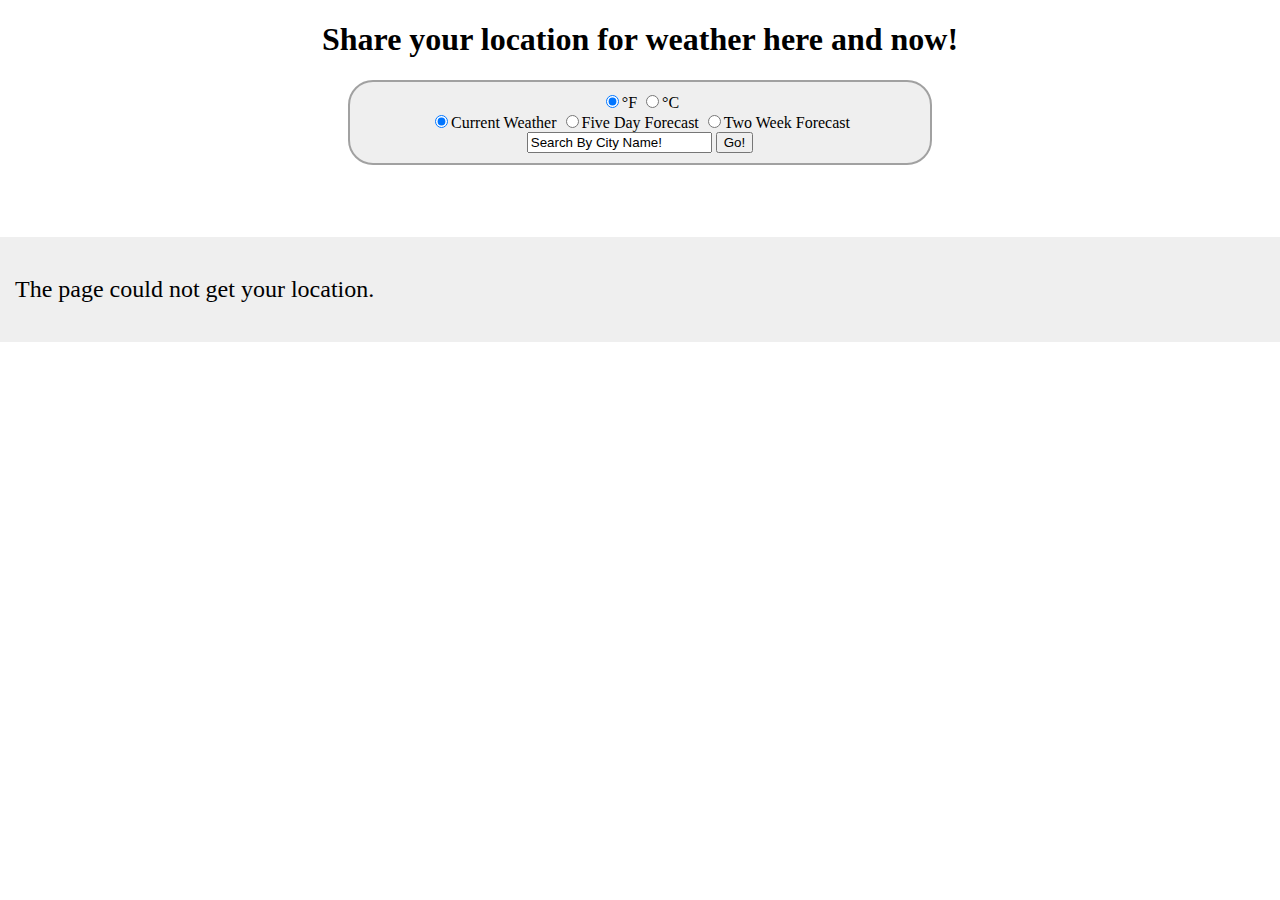
==== index.html @ a8ef1a2d "Better file names" ====
<!DOCTYPE html>
<html>

	<head>
		<meta http-equiv="Content-Type" content="text/html; charset=UTF-8">
		<title>Simple Weather</title>
		<!--used for debugging location-->
		<script type="text/javascript" src="http://maps.google.com/maps/api/js?sensor=true"></script>
		<!--while jquery is useful for almost everything, I am using it primarily to script forecasting-->
		<script src="https://ajax.googleapis.com/ajax/libs/jquery/2.1.3/jquery.min.js"></script>		
		<link rel = "stylesheet" type = "text/css" href ="./styleSheet.css"/>
		<link rel = "icon" href="favicon.ico">
		<script>
			//We'll initialize in London, because it is far away from Milwaukee. 
			var url = ""; 
			var request = new XMLHttpRequest();
			var debugLocation = true;
			var debugUrl = false;
			var unitString = "imperial"; //Default to Imperial units, as most of our end users at Corvisa likely prefer it.
			var unitDisplay = "° F"; //How temperature units will be displayed
			var numDaysToForecast = 0; //Number of days to forecast
			var savedPosition = {}; //Stores position data to access outside of callback functions
			var weatherActive = {}; //Same for weather
			//Used to make intuitive forecasting date display:
			var date = new Date();
			var weekdays = ["Sunday","Monday","Tuesday","Wednesday","Thursday",
			"Friday","Saturday"]
			var cachedWeather = []; //Store weather data to cut down on api pings.
			
			
			
						
			
			var dayToday = weekdays[date.getDay()];
			var dateToday = date.getDate();
			var monthToday = date.getMonth();
			//var avg; //we're going to average the morning, day, evening, and night temps to get an average temp and add it into the forecast data.
			var textBox = {}
			var appIdString = ""//"&APPID=9006d05a589c4fa48d3f4eae5fa93adc" //This App's ID.
						
			//these two functions are used to make the city search grey out and to make it
			//more clear that the text box is not being used for search.
			function inputFocus(i){
				if(i.value==i.defaultValue){ i.value=""; i.style.color="#000"; }
			}
			function inputBlur(i){
				if(trim(i.value)==""){ i.value=i.defaultValue; i.style.color="#888"; }
			}
				
			function trim (str) {
				return str.replace(/^\s\s*/, '').replace(/\s\s*$/, '');
			}
			
			$( document ).ready( function() {
				$("#searchForm").submit(function() {
					loadWeatherData();
					return false;
				});		
			})		
				
			//If we're going to be asking for location data we should do it as the page loads.
			window.onload = loadGeoData; 
					
			function loadGeoData() {
			// We need to check if the browser has the correct capabilities.
				textBox = document.getElementById("citySearch");
				if (textBox.value != textBox.defaultValue){
					loadWeatherData();
					return;
				}								
				if (debugLocation){
					document.getElementById("georesults").className = "activeGeo";
				}

				if (navigator.geolocation) {
					// If so, get the current position and feed it to exportPosition
					// (or errorPosition if there was a problem)
					navigator.geolocation.getCurrentPosition(exportPosition, errorPosition);

				} else {
					// If the browser isn't geo-capable, tell the user.
					document.getElementById("georesults").innerHTML = ('<p>Your browser does not support geolocation.</p>');

				}

				function errorPosition() {
					document.getElementById("georesults").innerHTML = ('<p>The page could not get your location.</p>');
				}

				function exportPosition(position) {									
					savedPosition = position;
					loadWeatherData(); //any time we want to refresh our position we'll also want to refresh the weather data.	
					if (debugLocation){
						document.getElementById("georesults").innerHTML = 
							'<div id="map_canvas"></div>' +
							'<p>' 
									+ 'Latitude: ' + position.coords.latitude + '<br />'
									+ 'Longitude: ' + position.coords.longitude + '<br />'
									+ 'Accuracy: ' + position.coords.accuracy + '<br />'
									+ 'Altitude: ' + position.coords.altitude + '<br />'
									+ 'Altitude accuracy: ' + position.coords.altitudeAccuracy + '<br />'
									+ 'Heading: ' + position.coords.heading + '<br />'
									+ 'Speed: ' + position.coords.speed + '<br />'
							+ '</p>'
						;					
						googleMapShow(
											position.coords.latitude,
											position.coords.longitude,
											{maximumAge:600000});
					}
				}

				function googleMapShow(latitude,longitude) {
					var latlng = new google.maps.LatLng(latitude, longitude);
					var myOptions = {
						zoom: 14,
						center: latlng,
						mapTypeId: google.maps.MapTypeId.ROADMAP
					};
				var map = new google.maps.Map(document.getElementById("map_canvas"), myOptions);
				}
			}
								
			function loadWeatherData(){
				setUrl();
				if(!checkCache()){				
					request.open('GET', url, true);
					request.onload = function() {
					  if (request.status >= 200 && request.status < 400) {
						// Success!
						weatherActive = JSON.parse(request.responseText);
						setCache();
						showWeather();
					  } else {
						// We reached our target server, but it returned an error
						 document.getElementById("tempDisplay").innerHTML = "There was an error connecting to the weather server.";
					  }
					};
					request.onerror = function() {
					  // There was a connection error of some sort
					  document.getElementById("tempDisplay").innerHTML = "There was a connection error :(.";
					};
				}
				
				function setUrl(){
					if (!savedPosition && textBox.value==textBox.defaultValue){
					document.getElementById("h01").innerHTML = "Please enter or share a location";
					}
					if (document.getElementById("degC").checked) {
						unitString = "metric";				
						unitDisplay = "° C";	
					}
					else {
						unitString = "imperial";		
						unitDisplay = "° F";	
					}
					if (unitString != "metric" && unitString != "imperial"){
					//This will never evaluate to true in this incarnation, but may save headaches in the future.
						document.getElementById("tempDisplay").innerHTML = 'Something has gone wrong with temperature units, "' + unitString + '" is not valid.';
					}
					if (textBox.value == textBox.defaultValue && savedPosition){
						var positionUrl = "lat=" + savedPosition.coords.latitude + "&lon=" + savedPosition.coords.longitude;
					}
					else {
						var positionUrl = "q=" + textBox.value + "&mode=json";
					}
					var unitsUrl = "&units=" + unitString;
					if (numDaysToForecast == 0) { //if we just want current weather go for it.
						url = "http://api.openweathermap.org/data/2.5/weather?" + positionUrl + unitsUrl + appIdString;
					}
					else { //otherwise just grab the daily, and all 14 of them. We will prune what we show later for 5-day.
						url = "http://api.openweathermap.org/data/2.5/forecast/daily?" + 
						positionUrl + unitsUrl + "&cnt=14" + appIdString;					
					}
					if (debugUrl){
						document.getElementById("urlDiv").innerHTML = url;
						document.getElementById("urlDiv").className = "center";
					}
				}
				
				function checkCache(){
					for (i = 0; i < cachedWeather.length; i++){
						if (cachedWeather[i].url == url){
							weatherActive = cachedWeather[i].weather;
							showWeather();
							return true;
						}
					}
				}
				
				function setCache(){
				
				}
				
				function showWeather(){				
					$(".generated").remove();					
					if(verifyResponse()) {
						if (numDaysToForecast == 0){
							displayCurrentWeather();
						}
						else{
							for (i = 0; i <= numDaysToForecast; i++){
								display1DayWeather(i);
							}
						}
					}				
				}
				
				function verifyResponse(){
					if (weatherActive.cod >= 200 && weatherActive.cod < 400 ){ 
						setHeadline();
						return true;						
					}
					else if (weatherActive.cod == "404"){
						document.getElementById("h01").innerHTML = "This city does not seem to exist. Please try again.";
						return false;
					}
					else {
						return false;
					}
				}
				
				function setHeadline(){
					function toTitleCase(str){
							if(str.charAt(0)){
								return str.replace(/\w\S*/g, function(txt){return txt.charAt(0).toUpperCase() + txt.substr(1).toLowerCase();});
							}
						}
					var startOfHeadline = "Weather in ";
					var capsSearchString = toTitleCase($("#citySearch").val());
					if (numDaysToForecast == 0) {
						if (!weatherActive.name){ //if the search was not for a city, use the search text for the headline
							document.getElementById("h01").innerHTML = startOfHeadline + capsSearchString			
						}
						else{
							document.getElementById("h01").innerHTML = startOfHeadline + weatherActive.name;
						}
					}
					else {
						if (!weatherActive.city.name){
							document.getElementById("h01").innerHTML = startOfHeadline + capsSearchString;						
						}
						else{
							document.getElementById("h01").innerHTML = startOfHeadline + weatherActive.city.name;
						}
					}
				}	
					
				function displayCurrentWeather(){				
					$("#weatherData").append (
					'<div class="weatherDay generated">' +
						'<div class="center day generated">'+ dayToday + '<br> </div>' +
						'<div class="center date generated">'+ (monthToday + 1) + '/' + dateToday  + '</div>' +
						'<div class="center temp generated">' + parseInt(weatherActive.main.temp) + unitDisplay + '</div>' +
						'<div class="center description generated">' + weatherActive.weather[0].description + '</div>' +
					'</div>'
					);					
				}
				
				function display1DayWeather(dateIndex){ //A helper function to write an entire day's worth of weather data.
					date = new Date();
					date.setDate(date.getDate() + dateIndex);
					var temp = weatherActive.list[dateIndex].temp;
					weatherActive.list[dateIndex].temp.avg = parseInt((temp.day + temp.eve + temp.morn + temp.night) / 4);
					$("#weatherData").append (
					'<div class="weatherDay generated '+weatherActive.list[dateIndex].weather[0].main+'">' +
						'<div class="center day generated">'+ weekdays[date.getDay()] + '<br>' + '</div>' +
						'<div class="center date generated">' + (date.getMonth() + 1) +'/' + date.getDate() + '</div>' +
						'<div class="center temp generated">' + parseInt(weatherActive.list[dateIndex].temp.avg) + unitDisplay + '</div>' +
						'<div class="center minmax generated">' +
							parseInt(weatherActive.list[dateIndex].temp.max) + unitDisplay +
							' / ' + 
							parseInt(weatherActive.list[dateIndex].temp.min) + unitDisplay +
						'</div>' +
						'<div class="center description generated">' + weatherActive.list[dateIndex].weather[0].main + '</div>' +
					'</div>'
					);
					if (i != numDaysToForecast) {
						$("#weatherData").append ( 
						'<br class="generated">'
						)
					}
				}
				
				request.send();
			}		
		</script>	
	</head>


	<body>
		<!--Updates to 'Weather in ____' header-->
		<h1 id="h01" class="center">Share your location for weather here and now!</h1> 
		<p id="urlDiv" class="inactive"><p>
		<div class="center control">
				<input type="radio" id="degF" name = "tempUnit" onclick="loadWeatherData();" checked>°F  
				<input type="radio" id="degC" name = "tempUnit" onclick="loadWeatherData();" >°C
			<div class="center">
				<input type="radio" id="forecast0" name = "forecast" onclick="numDaysToForecast = 0; loadWeatherData();" checked>Current Weather 
				<input type="radio" id="forecast5" name = "forecast" onclick="numDaysToForecast = 4; loadWeatherData();" >Five Day Forecast
				<input type="radio" id="forecast14" name = "forecast" onclick="numDaysToForecast = 13; loadWeatherData();" >Two Week Forecast
			</div>
			<form id="searchForm" action="search" method="post" class="center">
				<input type="search" id="citySearch" namestyle="color:#888;" 
				value="Search By City Name!" onfocus="inputFocus(this)" onblur="inputBlur(this)" />
				<input type ="submit" onclick = "loadWeatherData();" value="Go!"/>
			</form>
			</div>
		<br>
		<div id="weatherData"></div>
		<br>
		<br>
		<br>
		<div id="georesults" class="inactive"></div>
	</body>
</html>
---- styleSheet.css ----
body {
		margin: 0;
		padding: 0;
	}

	h1 {
	}

	.center{
		text-align: center;
	}

	.temp{
		font-size: 50px;
	}

	.description{
	}

	.minmax{
	}

	.day{
	font-weight: bold;
	}


	.date{
	}

	.weatherDay{
	background-color: #99CCFF;
	width: 160px;
	margin-left: auto;
	margin-right: auto;
	border: 2px solid #a1a1a1;
	padding: 10px 40px; 
	border-radius: 25px;
	}

	.control{
	background-color: #efefef; 
	width: 500px;
	margin-left: auto;
	margin-right: auto;
	padding: 10px 40px; 
	border: 2px solid #a1a1a1;
	border-radius: 25px;
	}

	#map_canvas{
	float: right; 
	width: 200px; 
	height: 200px;
	}

	.activeGeo{
	font-size: 1.5em; 
	background-color: #efefef; 
	padding: 15px;
	display: block;
	}

	.inactive{
	display: none;
	}
	
		.Snow{
	background-color: #FFFFFF;
	}

	.Clouds{
	background-color: #B2B2B2;

	}

	.Rain{
	background-color: #7A7A7A;
	color: #FFFFFF;
	}

	.Extreme{
	background-color: #000000;
	color: #FFFF00;
	}
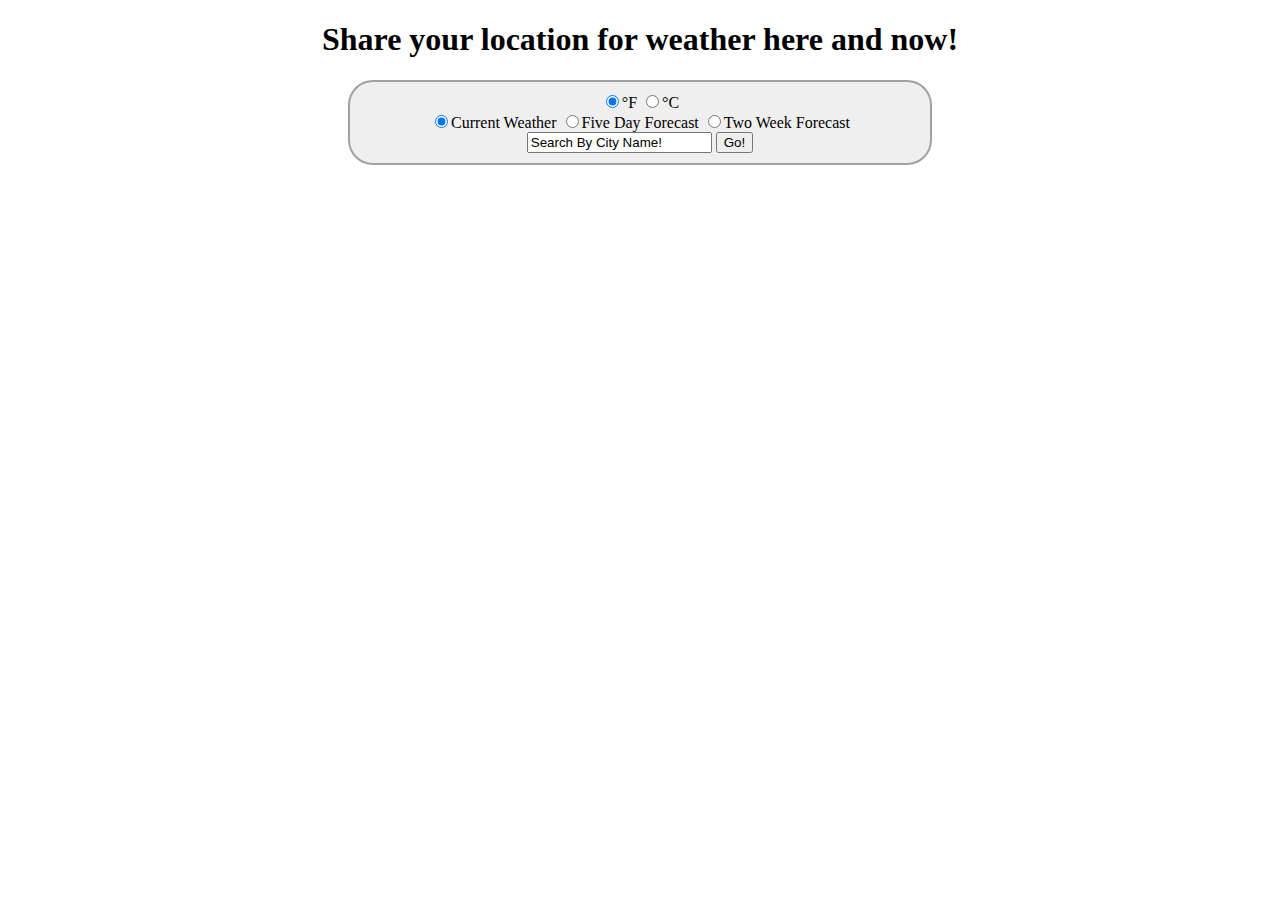
==== commit 3dd2515c: "Code Cleanup" ====
--- a/index.html
+++ b/index.html
@@ -10,281 +10,7 @@
 		<script src="https://ajax.googleapis.com/ajax/libs/jquery/2.1.3/jquery.min.js"></script>		
 		<link rel = "stylesheet" type = "text/css" href ="./styleSheet.css"/>
 		<link rel = "icon" href="favicon.ico">
-		<script>
-			//We'll initialize in London, because it is far away from Milwaukee. 
-			var url = ""; 
-			var request = new XMLHttpRequest();
-			var debugLocation = true;
-			var debugUrl = false;
-			var unitString = "imperial"; //Default to Imperial units, as most of our end users at Corvisa likely prefer it.
-			var unitDisplay = "° F"; //How temperature units will be displayed
-			var numDaysToForecast = 0; //Number of days to forecast
-			var savedPosition = {}; //Stores position data to access outside of callback functions
-			var weatherActive = {}; //Same for weather
-			//Used to make intuitive forecasting date display:
-			var date = new Date();
-			var weekdays = ["Sunday","Monday","Tuesday","Wednesday","Thursday",
-			"Friday","Saturday"]
-			var cachedWeather = []; //Store weather data to cut down on api pings.
-			
-			
-			
-						
-			
-			var dayToday = weekdays[date.getDay()];
-			var dateToday = date.getDate();
-			var monthToday = date.getMonth();
-			//var avg; //we're going to average the morning, day, evening, and night temps to get an average temp and add it into the forecast data.
-			var textBox = {}
-			var appIdString = ""//"&APPID=9006d05a589c4fa48d3f4eae5fa93adc" //This App's ID.
-						
-			//these two functions are used to make the city search grey out and to make it
-			//more clear that the text box is not being used for search.
-			function inputFocus(i){
-				if(i.value==i.defaultValue){ i.value=""; i.style.color="#000"; }
-			}
-			function inputBlur(i){
-				if(trim(i.value)==""){ i.value=i.defaultValue; i.style.color="#888"; }
-			}
-				
-			function trim (str) {
-				return str.replace(/^\s\s*/, '').replace(/\s\s*$/, '');
-			}
-			
-			$( document ).ready( function() {
-				$("#searchForm").submit(function() {
-					loadWeatherData();
-					return false;
-				});		
-			})		
-				
-			//If we're going to be asking for location data we should do it as the page loads.
-			window.onload = loadGeoData; 
-					
-			function loadGeoData() {
-			// We need to check if the browser has the correct capabilities.
-				textBox = document.getElementById("citySearch");
-				if (textBox.value != textBox.defaultValue){
-					loadWeatherData();
-					return;
-				}								
-				if (debugLocation){
-					document.getElementById("georesults").className = "activeGeo";
-				}
-
-				if (navigator.geolocation) {
-					// If so, get the current position and feed it to exportPosition
-					// (or errorPosition if there was a problem)
-					navigator.geolocation.getCurrentPosition(exportPosition, errorPosition);
-
-				} else {
-					// If the browser isn't geo-capable, tell the user.
-					document.getElementById("georesults").innerHTML = ('<p>Your browser does not support geolocation.</p>');
-
-				}
-
-				function errorPosition() {
-					document.getElementById("georesults").innerHTML = ('<p>The page could not get your location.</p>');
-				}
-
-				function exportPosition(position) {									
-					savedPosition = position;
-					loadWeatherData(); //any time we want to refresh our position we'll also want to refresh the weather data.	
-					if (debugLocation){
-						document.getElementById("georesults").innerHTML = 
-							'<div id="map_canvas"></div>' +
-							'<p>' 
-									+ 'Latitude: ' + position.coords.latitude + '<br />'
-									+ 'Longitude: ' + position.coords.longitude + '<br />'
-									+ 'Accuracy: ' + position.coords.accuracy + '<br />'
-									+ 'Altitude: ' + position.coords.altitude + '<br />'
-									+ 'Altitude accuracy: ' + position.coords.altitudeAccuracy + '<br />'
-									+ 'Heading: ' + position.coords.heading + '<br />'
-									+ 'Speed: ' + position.coords.speed + '<br />'
-							+ '</p>'
-						;					
-						googleMapShow(
-											position.coords.latitude,
-											position.coords.longitude,
-											{maximumAge:600000});
-					}
-				}
-
-				function googleMapShow(latitude,longitude) {
-					var latlng = new google.maps.LatLng(latitude, longitude);
-					var myOptions = {
-						zoom: 14,
-						center: latlng,
-						mapTypeId: google.maps.MapTypeId.ROADMAP
-					};
-				var map = new google.maps.Map(document.getElementById("map_canvas"), myOptions);
-				}
-			}
-								
-			function loadWeatherData(){
-				setUrl();
-				if(!checkCache()){				
-					request.open('GET', url, true);
-					request.onload = function() {
-					  if (request.status >= 200 && request.status < 400) {
-						// Success!
-						weatherActive = JSON.parse(request.responseText);
-						setCache();
-						showWeather();
-					  } else {
-						// We reached our target server, but it returned an error
-						 document.getElementById("tempDisplay").innerHTML = "There was an error connecting to the weather server.";
-					  }
-					};
-					request.onerror = function() {
-					  // There was a connection error of some sort
-					  document.getElementById("tempDisplay").innerHTML = "There was a connection error :(.";
-					};
-				}
-				
-				function setUrl(){
-					if (!savedPosition && textBox.value==textBox.defaultValue){
-					document.getElementById("h01").innerHTML = "Please enter or share a location";
-					}
-					if (document.getElementById("degC").checked) {
-						unitString = "metric";				
-						unitDisplay = "° C";	
-					}
-					else {
-						unitString = "imperial";		
-						unitDisplay = "° F";	
-					}
-					if (unitString != "metric" && unitString != "imperial"){
-					//This will never evaluate to true in this incarnation, but may save headaches in the future.
-						document.getElementById("tempDisplay").innerHTML = 'Something has gone wrong with temperature units, "' + unitString + '" is not valid.';
-					}
-					if (textBox.value == textBox.defaultValue && savedPosition){
-						var positionUrl = "lat=" + savedPosition.coords.latitude + "&lon=" + savedPosition.coords.longitude;
-					}
-					else {
-						var positionUrl = "q=" + textBox.value + "&mode=json";
-					}
-					var unitsUrl = "&units=" + unitString;
-					if (numDaysToForecast == 0) { //if we just want current weather go for it.
-						url = "http://api.openweathermap.org/data/2.5/weather?" + positionUrl + unitsUrl + appIdString;
-					}
-					else { //otherwise just grab the daily, and all 14 of them. We will prune what we show later for 5-day.
-						url = "http://api.openweathermap.org/data/2.5/forecast/daily?" + 
-						positionUrl + unitsUrl + "&cnt=14" + appIdString;					
-					}
-					if (debugUrl){
-						document.getElementById("urlDiv").innerHTML = url;
-						document.getElementById("urlDiv").className = "center";
-					}
-				}
-				
-				function checkCache(){
-					for (i = 0; i < cachedWeather.length; i++){
-						if (cachedWeather[i].url == url){
-							weatherActive = cachedWeather[i].weather;
-							showWeather();
-							return true;
-						}
-					}
-				}
-				
-				function setCache(){
-				
-				}
-				
-				function showWeather(){				
-					$(".generated").remove();					
-					if(verifyResponse()) {
-						if (numDaysToForecast == 0){
-							displayCurrentWeather();
-						}
-						else{
-							for (i = 0; i <= numDaysToForecast; i++){
-								display1DayWeather(i);
-							}
-						}
-					}				
-				}
-				
-				function verifyResponse(){
-					if (weatherActive.cod >= 200 && weatherActive.cod < 400 ){ 
-						setHeadline();
-						return true;						
-					}
-					else if (weatherActive.cod == "404"){
-						document.getElementById("h01").innerHTML = "This city does not seem to exist. Please try again.";
-						return false;
-					}
-					else {
-						return false;
-					}
-				}
-				
-				function setHeadline(){
-					function toTitleCase(str){
-							if(str.charAt(0)){
-								return str.replace(/\w\S*/g, function(txt){return txt.charAt(0).toUpperCase() + txt.substr(1).toLowerCase();});
-							}
-						}
-					var startOfHeadline = "Weather in ";
-					var capsSearchString = toTitleCase($("#citySearch").val());
-					if (numDaysToForecast == 0) {
-						if (!weatherActive.name){ //if the search was not for a city, use the search text for the headline
-							document.getElementById("h01").innerHTML = startOfHeadline + capsSearchString			
-						}
-						else{
-							document.getElementById("h01").innerHTML = startOfHeadline + weatherActive.name;
-						}
-					}
-					else {
-						if (!weatherActive.city.name){
-							document.getElementById("h01").innerHTML = startOfHeadline + capsSearchString;						
-						}
-						else{
-							document.getElementById("h01").innerHTML = startOfHeadline + weatherActive.city.name;
-						}
-					}
-				}	
-					
-				function displayCurrentWeather(){				
-					$("#weatherData").append (
-					'<div class="weatherDay generated">' +
-						'<div class="center day generated">'+ dayToday + '<br> </div>' +
-						'<div class="center date generated">'+ (monthToday + 1) + '/' + dateToday  + '</div>' +
-						'<div class="center temp generated">' + parseInt(weatherActive.main.temp) + unitDisplay + '</div>' +
-						'<div class="center description generated">' + weatherActive.weather[0].description + '</div>' +
-					'</div>'
-					);					
-				}
-				
-				function display1DayWeather(dateIndex){ //A helper function to write an entire day's worth of weather data.
-					date = new Date();
-					date.setDate(date.getDate() + dateIndex);
-					var temp = weatherActive.list[dateIndex].temp;
-					weatherActive.list[dateIndex].temp.avg = parseInt((temp.day + temp.eve + temp.morn + temp.night) / 4);
-					$("#weatherData").append (
-					'<div class="weatherDay generated '+weatherActive.list[dateIndex].weather[0].main+'">' +
-						'<div class="center day generated">'+ weekdays[date.getDay()] + '<br>' + '</div>' +
-						'<div class="center date generated">' + (date.getMonth() + 1) +'/' + date.getDate() + '</div>' +
-						'<div class="center temp generated">' + parseInt(weatherActive.list[dateIndex].temp.avg) + unitDisplay + '</div>' +
-						'<div class="center minmax generated">' +
-							parseInt(weatherActive.list[dateIndex].temp.max) + unitDisplay +
-							' / ' + 
-							parseInt(weatherActive.list[dateIndex].temp.min) + unitDisplay +
-						'</div>' +
-						'<div class="center description generated">' + weatherActive.list[dateIndex].weather[0].main + '</div>' +
-					'</div>'
-					);
-					if (i != numDaysToForecast) {
-						$("#weatherData").append ( 
-						'<br class="generated">'
-						)
-					}
-				}
-				
-				request.send();
-			}		
-		</script>	
+		<script src="SimpleWeather.js"></script>	
 	</head>
 
 
@@ -302,7 +28,7 @@
 			</div>
 			<form id="searchForm" action="search" method="post" class="center">
 				<input type="search" id="citySearch" namestyle="color:#888;" 
-				value="Search By City Name!" onfocus="inputFocus(this)" onblur="inputBlur(this)" />
+				value="Search By City Name!" class="searchBox"/>
 				<input type ="submit" onclick = "loadWeatherData();" value="Go!"/>
 			</form>
 			</div>
--- a/styleSheet.css
+++ b/styleSheet.css
@@ -5,7 +5,18 @@
 
 	h1 {
 	}
-
+	
+	.searchbox{
+	}
+	
+	.focus{		
+		color:#000;
+	}
+	
+	.blur{
+		color:#888;
+	}
+	
 	.center{
 		text-align: center;
 	}
@@ -21,7 +32,7 @@
 	}
 
 	.day{
-	font-weight: bold;
+		font-weight: bold;
 	}
 
 
@@ -29,57 +40,57 @@
 	}
 
 	.weatherDay{
-	background-color: #99CCFF;
-	width: 160px;
-	margin-left: auto;
-	margin-right: auto;
-	border: 2px solid #a1a1a1;
-	padding: 10px 40px; 
-	border-radius: 25px;
+		background-color: #99CCFF;
+		width: 160px;
+		margin-left: auto;
+		margin-right: auto;
+		border: 2px solid #a1a1a1;
+		padding: 10px 40px; 
+		border-radius: 25px;
 	}
 
 	.control{
-	background-color: #efefef; 
-	width: 500px;
-	margin-left: auto;
-	margin-right: auto;
-	padding: 10px 40px; 
-	border: 2px solid #a1a1a1;
-	border-radius: 25px;
+		background-color: #efefef; 
+		width: 500px;
+		margin-left: auto;
+		margin-right: auto;
+		padding: 10px 40px; 
+		border: 2px solid #a1a1a1;
+		border-radius: 25px;
 	}
 
 	#map_canvas{
-	float: right; 
-	width: 200px; 
-	height: 200px;
+		float: right; 
+		width: 200px; 
+		height: 200px;
 	}
 
 	.activeGeo{
-	font-size: 1.5em; 
-	background-color: #efefef; 
-	padding: 15px;
-	display: block;
-	}
-
-	.inactive{
-	display: none;
+		font-size: 1.5em; 
+		background-color: #efefef; 
+		padding: 15px;
+		display: block;
 	}
 	
-		.Snow{
-	background-color: #FFFFFF;
+	.inactive{
+		display: none;
+	}
+	
+	.Snow{
+		background-color: #FFFFFF;
 	}
 
 	.Clouds{
-	background-color: #B2B2B2;
+		background-color: #B2B2B2;
 
 	}
 
 	.Rain{
-	background-color: #7A7A7A;
-	color: #FFFFFF;
+		background-color: #7A7A7A;
+		color: #FFFFFF;
 	}
 
 	.Extreme{
-	background-color: #000000;
-	color: #FFFF00;
+		background-color: #000000;
+		color: #FFFF00;
 	}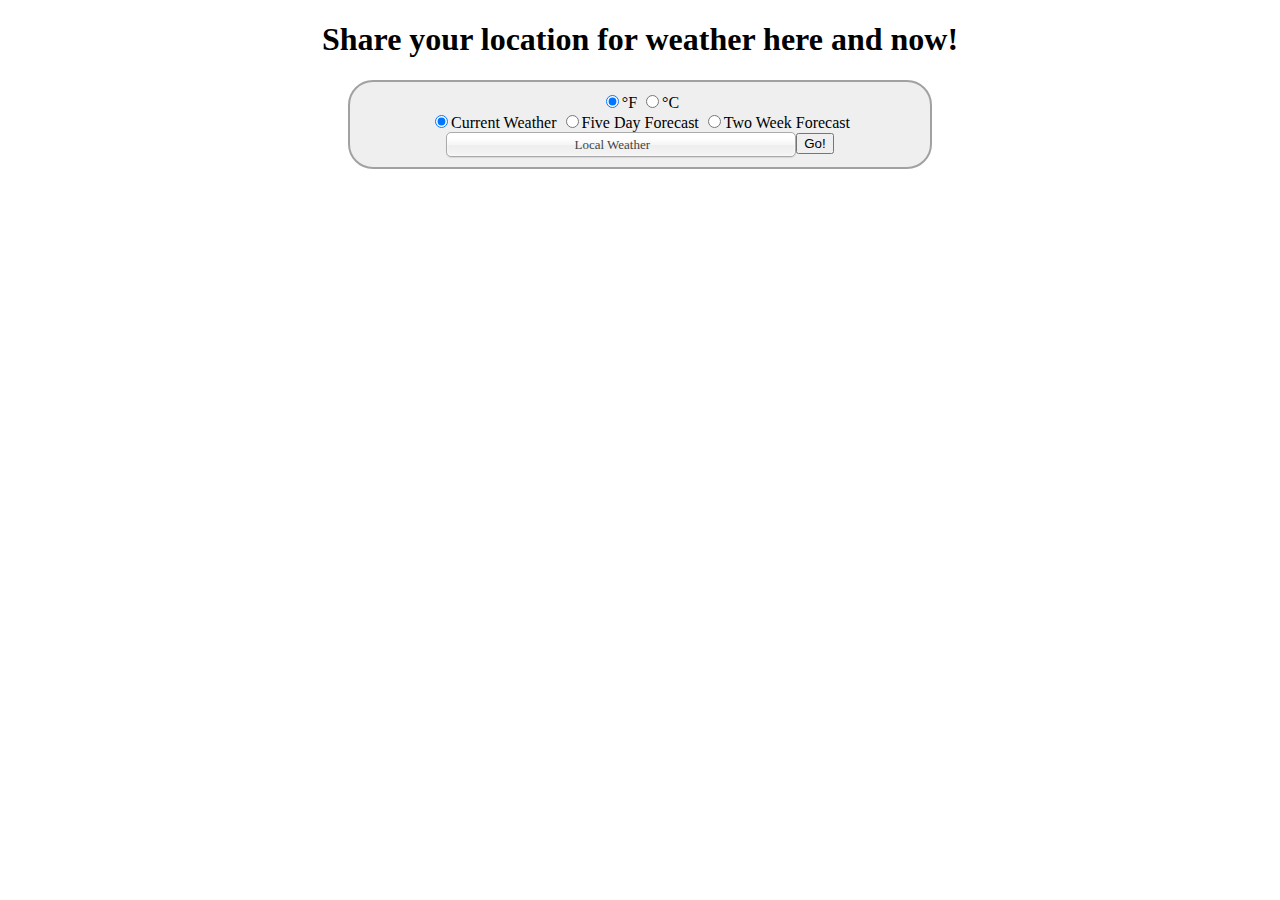
==== commit ef9fd7a6: "*bugged build* started trying to use Chosen" ====
--- a/index.html
+++ b/index.html
@@ -9,7 +9,9 @@
 		<!--while jquery is useful for almost everything, I am using it primarily to script forecasting-->
 		<script src="https://ajax.googleapis.com/ajax/libs/jquery/2.1.3/jquery.min.js"></script>		
 		<link rel = "stylesheet" type = "text/css" href ="./styleSheet.css"/>
-		<link rel = "icon" href="favicon.ico">
+		<link rel="stylesheet" href="chosen.css">
+		<link rel = "icon" href="favicon.ico">		
+		<script src="chosen.jquery.js"></script>
 		<script src="SimpleWeather.js"></script>	
 	</head>
 
@@ -19,17 +21,19 @@
 		<h1 id="h01" class="center">Share your location for weather here and now!</h1> 
 		<p id="urlDiv" class="inactive"><p>
 		<div class="center control">
-				<input type="radio" id="degF" name = "tempUnit" onclick="loadWeatherData();" checked>°F  
-				<input type="radio" id="degC" name = "tempUnit" onclick="loadWeatherData();" >°C
+				<input type="radio" id="degF" name = "tempUnit" class = "loadsWeatherData" onclick="loadWeatherData();" checked>°F  
+				<input type="radio" id="degC" name = "tempUnit" class = "loadsWeatherData" onclick="loadWeatherData();" >°C
 			<div class="center">
-				<input type="radio" id="forecast0" name = "forecast" onclick="numDaysToForecast = 0; loadWeatherData();" checked>Current Weather 
-				<input type="radio" id="forecast5" name = "forecast" onclick="numDaysToForecast = 4; loadWeatherData();" >Five Day Forecast
-				<input type="radio" id="forecast14" name = "forecast" onclick="numDaysToForecast = 13; loadWeatherData();" >Two Week Forecast
+				<input type="radio" id="forecast0" name = "forecast" class = "loadsWeatherData" onclick="numDaysToForecast = 0;  loadWeatherData();" checked>Current Weather 
+				<input type="radio" id="forecast5" name = "forecast" class = "loadsWeatherData" onclick="numDaysToForecast = 4; loadWeatherData();" >Five Day Forecast
+				<input type="radio" id="forecast14" name = "forecast" class = "loadsWeatherData" onclick="numDaysToForecast = 13; loadWeatherData();" >Two Week Forecast
 			</div>
 			<form id="searchForm" action="search" method="post" class="center">
-				<input type="search" id="citySearch" namestyle="color:#888;" 
-				value="Search By City Name!" class="searchBox"/>
-				<input type ="submit" onclick = "loadWeatherData();" value="Go!"/>
+			<!--	<input type="search" id="citySearch" namestyle="color:#888;" value="Search By City Name!" class="searchBox"/> -->
+				<select data-placeholder="Please enter or share a location..." id="citySearch" style="width:350px;" tabindex="1" class = "chosen-select">				
+				<option value="Local Weather">Local Weather</option>
+				</select
+				<!--><input type ="submit" onclick = "loadWeatherData();" value="Go!"/></-->
 			</form>
 			</div>
 		<br>
